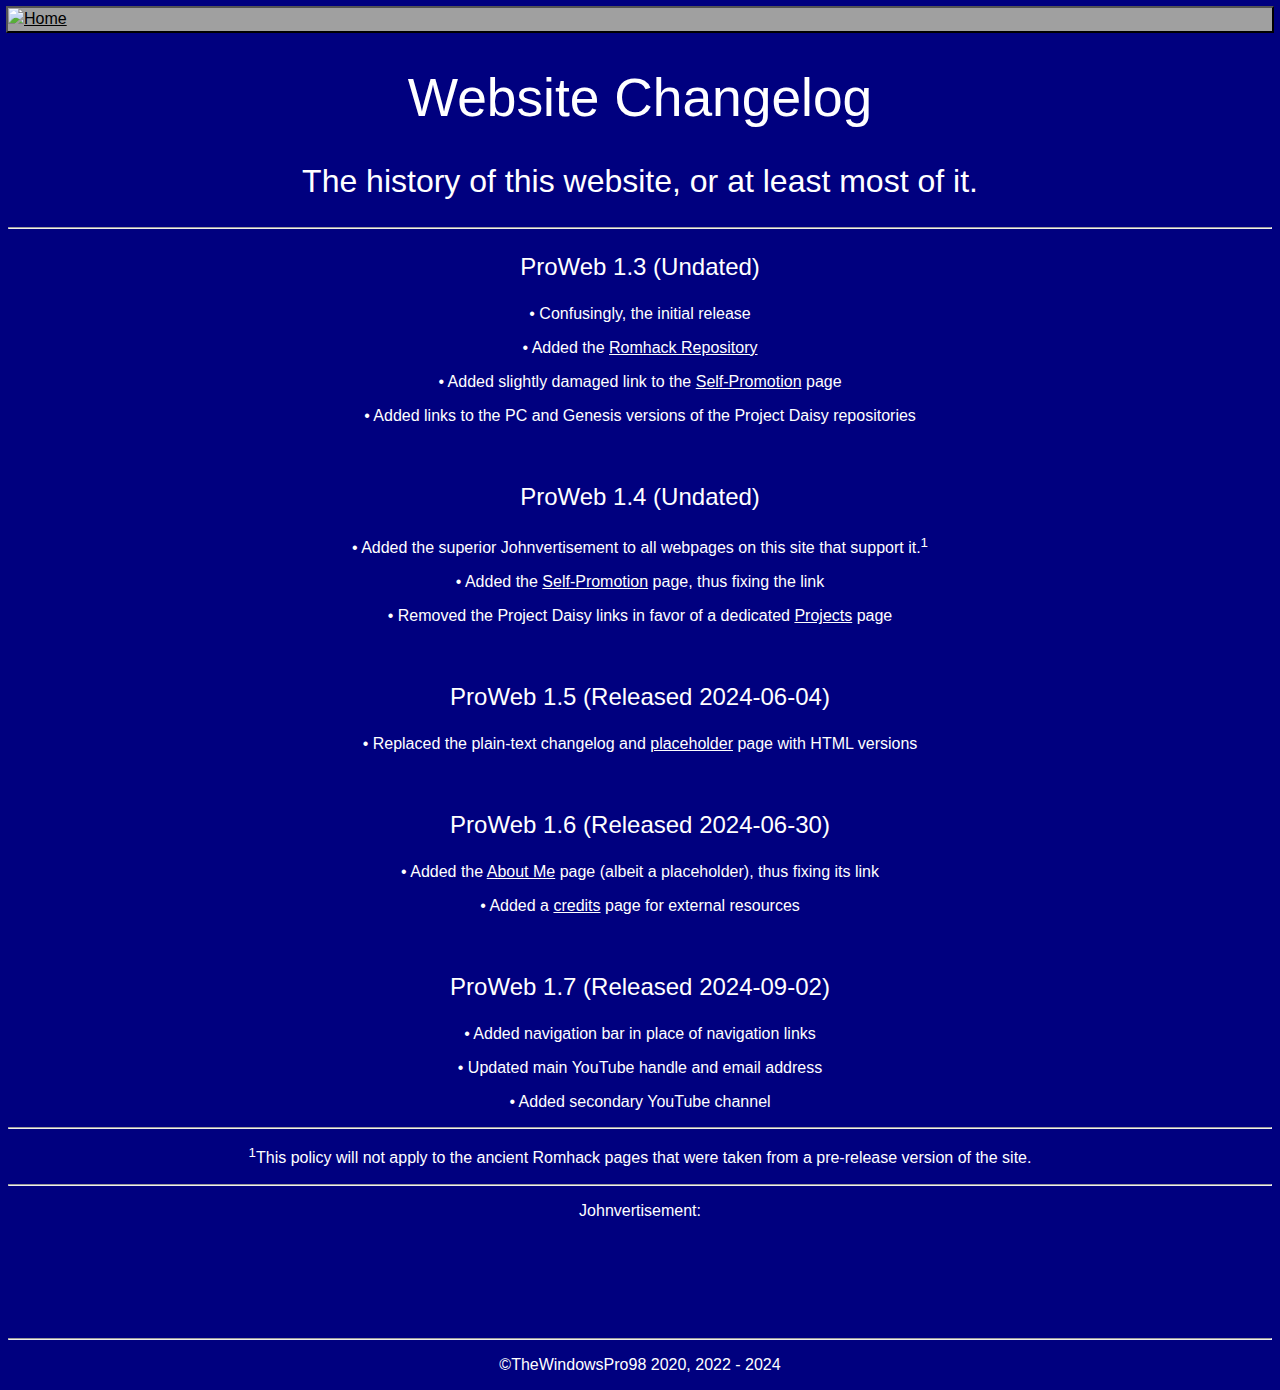
==== changelog.html @ 8214091e "Navigation Bar" ====
<!DOCTYPE html>

<html>
    <head>
        <title>Changelog</title>
        <link rel="icon" type="image/png" href="res/favicons/recents.png">
        <link rel="stylesheet" href="styles.css">
    </head>
    <header>
        <a href="index.html"><img src="res/favicons/home.png">Home</a>
    </header>
    <body>
        <h1>Website Changelog</h1>
        <h2>The history of this website, or at least most of it.</h2>
        <hr>
        <h3>ProWeb 1.3 (Undated)</h3>
        <p>&bullet; Confusingly, the initial release</p>
        <p>&bullet; Added the <a href="roms.html">Romhack Repository</a></p>
        <p>&bullet; Added slightly damaged link to the <a href="promo.html">Self-Promotion</a> page</p>
        <p>&bullet; Added links to the <a>PC</a> and <a>Genesis</a> versions of the Project Daisy repositories</p>
        <br>
        <h3>ProWeb 1.4 (Undated)</h3>
        <p>&bullet; Added the superior Johnvertisement to all webpages on this site that support it.<sup>1</sup></p>
        <p>&bullet; Added the <a href="promo.html">Self-Promotion</a> page, thus fixing the link</p>
        <p>&bullet; Removed the Project Daisy links in favor of a dedicated <a href="projects.html">Projects</a> page</p>
        <br>
        <h3>ProWeb 1.5 (Released 2024-06-04)</h3>
        <p>&bullet; Replaced the plain-text changelog and <a href="placeholder.html">placeholder</a> page with HTML versions</p>
        <br>
        <h3>ProWeb 1.6 (Released 2024-06-30)</h3>
        <p>&bullet; Added the <a href="bio.html">About Me</a> page (albeit a placeholder), thus fixing its link</p>
        <p>&bullet; Added a <a href="credits.html">credits</a> page for external resources</p>
        <br>
        <h3>ProWeb 1.7 (Released 2024-09-02)</h3>
        <p>&bullet; Added navigation bar in place of navigation links</p>
        <p>&bullet; Updated main YouTube handle and email address</p>
        <p>&bullet; Added secondary YouTube channel</p>
        <hr>
        <p><sup>1</sup>This policy will not apply to the ancient Romhack pages that were taken from a pre-release version of the site.</p>
        <hr>
        <p style="text-align: center;">Johnvertisement:</p>
        <iframe src="https://john.citrons.xyz/embed?ref=thewindowspro98.github.io" style="margin-left:auto;display:block;margin-right:auto;max-width:732px;width:100%;height:94px;border:none;"></iframe>
        <hr>
        <p style="text-align: center;">&copy;TheWindowsPro98 2020, 2022 - 2024</p>
    </body>
</html>
---- styles.css ----
@font-face {
	font-family: 'Comic Neue';
	src: url("res/fonts/ComicNeue-Regular.ttf");
}

header
{
	outline: 2px outset;
	background-color: #a0a0a0;
	color: black;
	height: 23px;
	text-align: left;
}

header a
{
	color: black;
	transition: color 0s;
}

header a:hover, header a:active
{
	background-color: #00007F;
	color: white;
}

body
{
	color: white;
	background-color: #00007F;
	background-image: url("res/bgs/1stboot.png");
	text-align: center;
	font-family: 'Comic Neue', sans-serif;
}

h1
{
	font-size: 40pt;
	font-weight: normal;
}

h2
{
	font-size: 24pt;
	font-weight: normal;
}

h3
{
	font-size: 18pt;
	font-weight: normal;
}

h4
{
	font-size: 14pt;
	font-weight: normal;
}

p
{
	font-size: 12pt;
	font-weight: normal;
}

a
{
	font-size: 12pt;
	font-weight: normal;
	color: white;
	transition: color 0.25s;
}

a:hover
{
	color: #FF00FF;
	
}

a:active
{
	color: #7F007F;
}
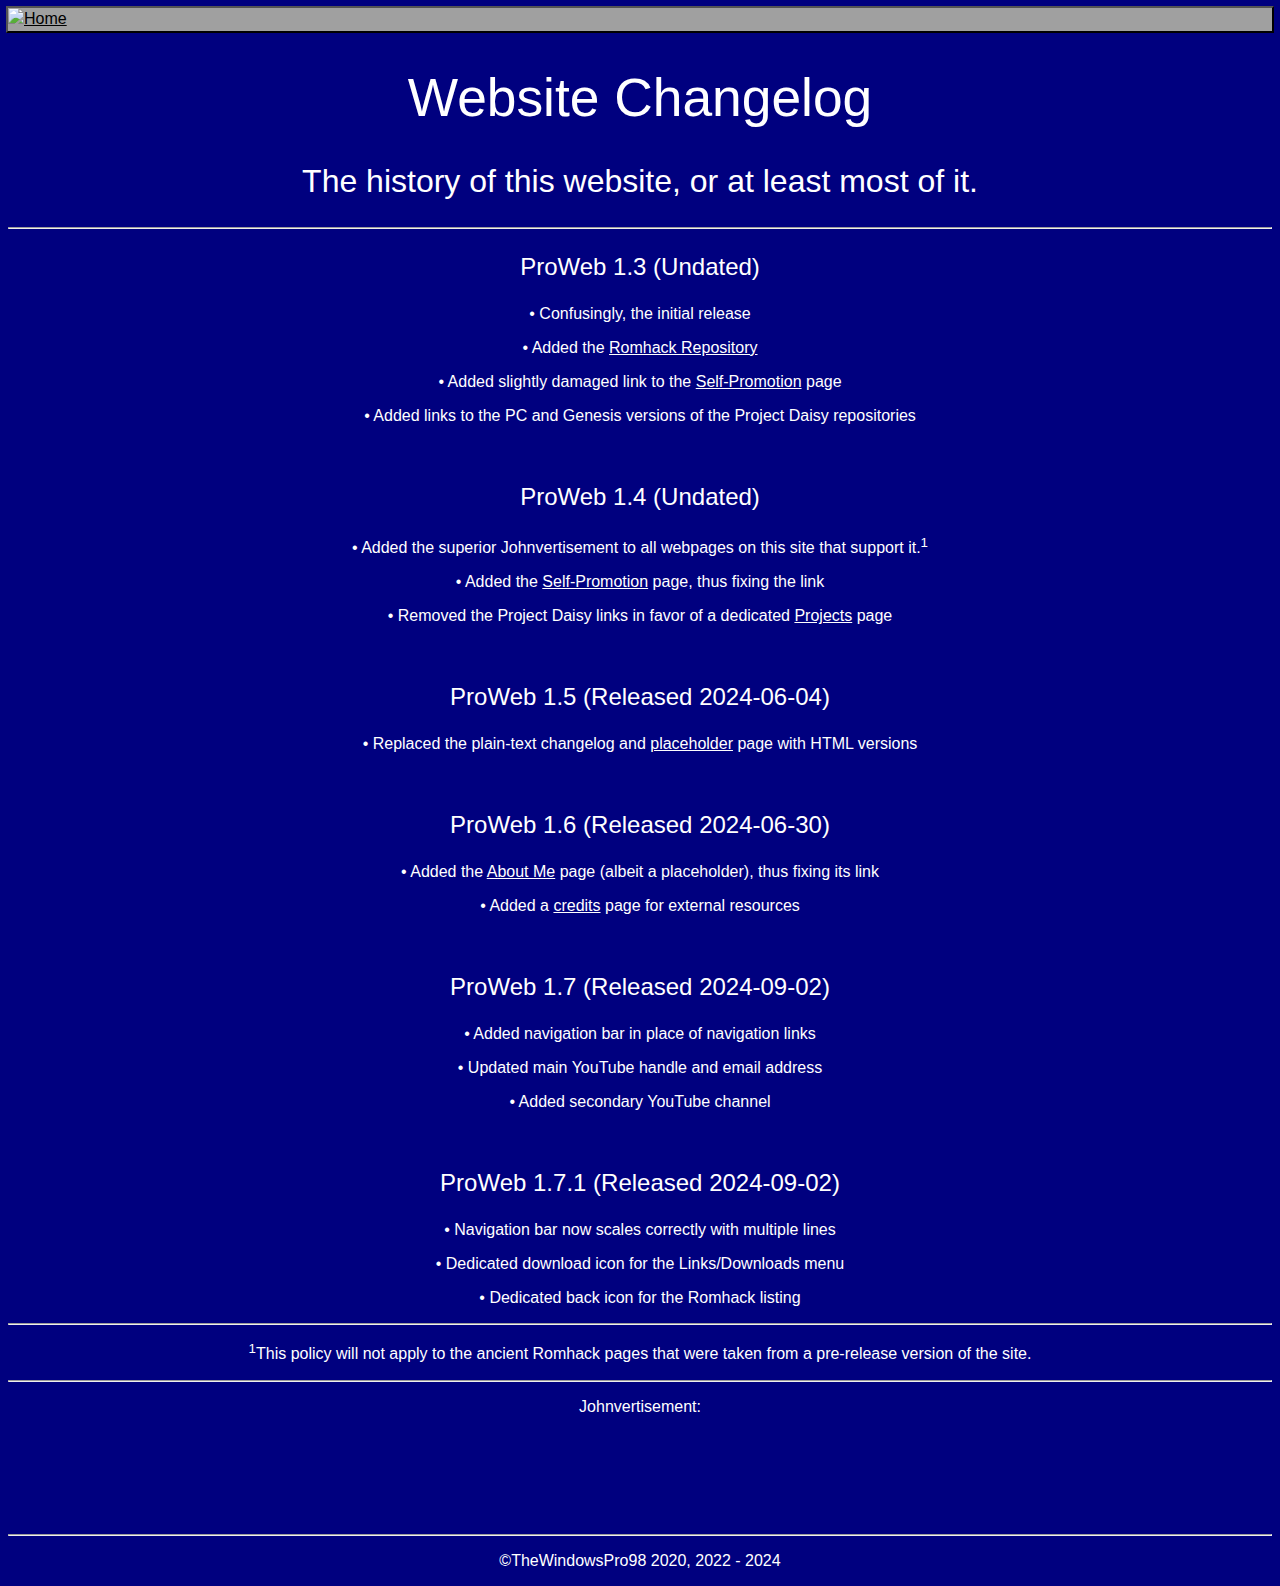
==== commit 65ee691e: "Navigation bar improvements" ====
--- a/changelog.html
+++ b/changelog.html
@@ -35,6 +35,11 @@
         <p>&bullet; Added navigation bar in place of navigation links</p>
         <p>&bullet; Updated main YouTube handle and email address</p>
         <p>&bullet; Added secondary YouTube channel</p>
+        <br>
+        <h3>ProWeb 1.7.1 (Released 2024-09-02)</h3>
+        <p>&bullet; Navigation bar now scales correctly with multiple lines</p>
+        <p>&bullet; Dedicated download icon for the Links/Downloads menu</p>
+        <p>&bullet; Dedicated back icon for the Romhack listing</p>
         <hr>
         <p><sup>1</sup>This policy will not apply to the ancient Romhack pages that were taken from a pre-release version of the site.</p>
         <hr>
--- a/styles.css
+++ b/styles.css
@@ -8,7 +8,8 @@
 	outline: 2px outset;
 	background-color: #a0a0a0;
 	color: black;
-	height: 23px;
+	height: min-content;
+	padding-bottom: 3px;
 	text-align: left;
 }
 
